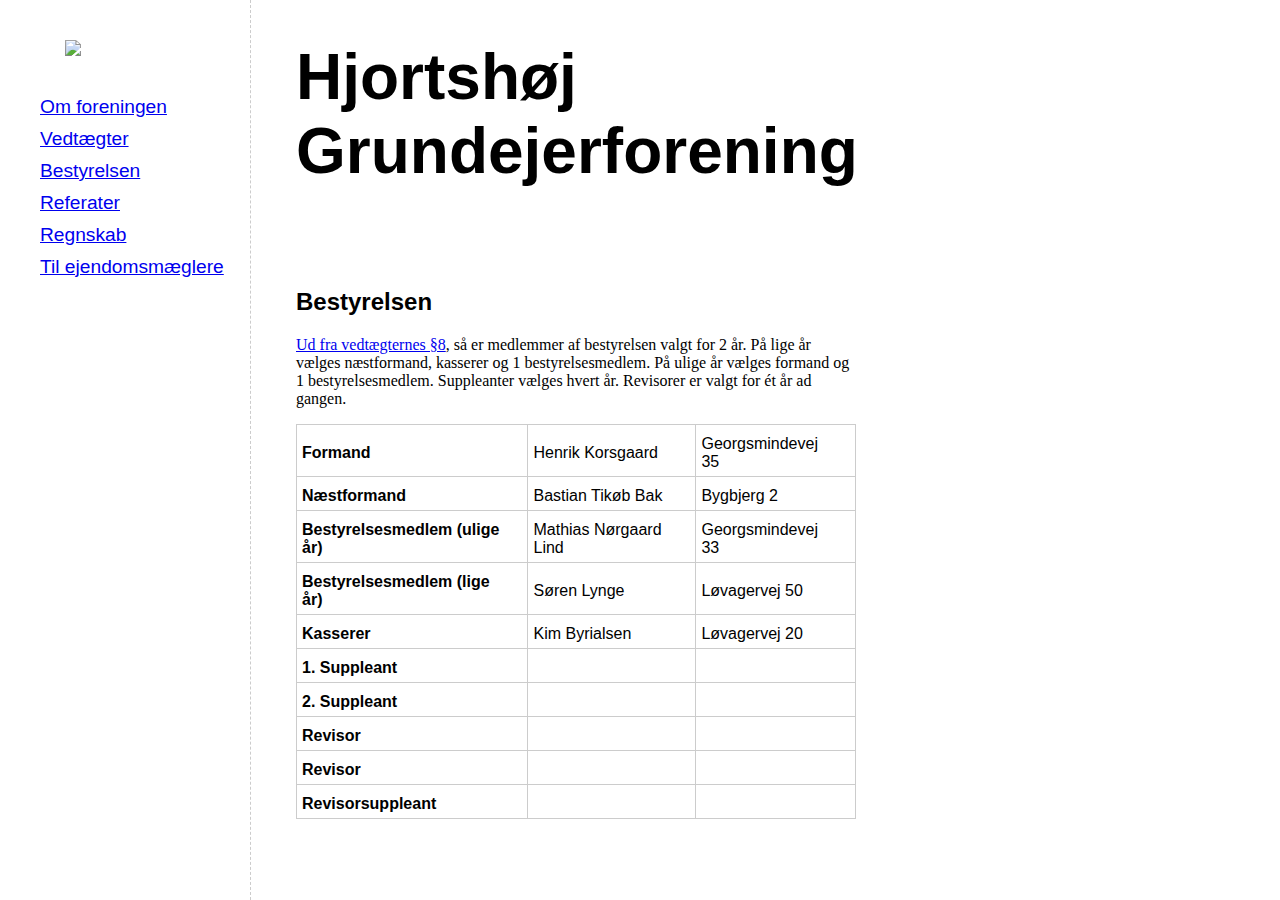
==== bestyrelsen.html @ c88b0103 "feat: vedtægter og mobile navigation" ====
<!DOCTYPE html>
<head>
    <title>Hjortshøj Grundejerforening</title>
    <meta http-equiv="Content-Type" content="text/html; charset=utf-8">
    <meta name="viewport" content="width=device-width, initial-scale=1.0">
    <link rel="stylesheet" href="styles/style.css">
</head>
<body>
    <sidebar >
        <img src="images/logo.png" />
        <toggle>
            <bar></bar>
            <bar></bar>
            <bar></bar>
        </toggle>
        <a href="index.html">Om foreningen</a>
        <a href="vedtægter.html">Vedtægter</a>
        <a href="bestyrelsen.html">Bestyrelsen</a>
        <a href="referater.html">Referater</a>
        <a href="regnskab.html">Regnskab</a>
        <a href="ejendomsmæglere.html">Til ejendomsmæglere</a>
        <script type="text/javascript">
            let toggle = document.querySelector("toggle")
            let sidebar = document.querySelector("sidebar")
            toggle.onclick = () => { sidebar.classList.toggle("open")}
        </script>
    </sidebar>
    <page>
        <article>
            <h1>Hjortshøj Grundejerforening</h1>
            <h2>Bestyrelsen</h2>
            <p><a href="./vedtægter.html#paragraf-8">Ud fra vedtægternes §8</a>, så er medlemmer af bestyrelsen valgt for 2 år. På lige år vælges næstformand, kasserer og 1 bestyrelsesmedlem. På ulige år vælges formand og 1 bestyrelsesmedlem. Suppleanter vælges hvert år. Revisorer er valgt for ét år ad gangen.</p>
            <table>
                <tr>
                  <th>Formand</th>
                  <td>Henrik Korsgaard</td>
                  <td>Georgsmindevej 35</td>
                </tr>
                <tr>
                  <th>Næstformand</th>
                  <td>Bastian Tikøb Bak</td>
                  <td>Bygbjerg 2</td>
                </tr>
                <tr>
                  <th>Bestyrelsesmedlem (ulige år)</th>
                  <td>Mathias Nørgaard Lind</td>
                  <td>Georgsmindevej 33</td>
                </tr>
                <tr>
                    <tH>Bestyrelsesmedlem (lige år)</th>
                    <td>Søren Lynge</td>
                    <td>Løvagervej 50</td>
                  </tr>
                <tr>
                    <th>Kasserer</th>
                    <td>Kim Byrialsen</td>
                    <td>Løvagervej 20</td>
                </tr>
                <tr>
                    <th>1. Suppleant</th>
                    <td></td>
                    <td></td>
                </tr>
                <tr>
                    <th>2. Suppleant</th>
                    <td></td>
                    <td></td>
                </tr>
                <tr>
                    <th>Revisor</th>
                    <td></td>
                    <td></td>
                </tr>
                <tr>
                    <th>Revisor</th>
                    <td></td>
                    <td></td>
                </tr>
                <tr>
                    <th>Revisorsuppleant</th>
                    <td></td>
                    <td></td>
                </tr>
            </table> 
        </article>
    </page> 
</body>
</html>
---- styles/style.css ----
body {
    width: 100vw;
    margin: auto;
    font-family: Helvetica, Arial,sans-serif;
    /* display:flex; Change for desktop */ 
}

sidebar {
    display: block;
    position: fixed;
    left:-170px;
    top:0x;
    width: 250px;
    border-right: 1px dashed #ccc;
    height: 100vh;
    transition: left 0.5s;
    background-color: white;
    z-index:2;
}

sidebar.open {
    left:0px;
    transition: left 0.5s;
}

sidebar img {
    display: none;
}

sidebar toggle {
    position:absolute;
    right: 0px;
    width: 80px;
    height: 80px;
    display: block;
    text-align: center;
    padding:20px 15px;
    box-sizing: border-box;
}

sidebar toggle bar {
    position: relative;
    display: block;
    height:4px;
    width:50px;
    background-color: #666;
    margin:8px 0px auto;
    border-radius: 1px;
}

sidebar.open toggle bar {
    display: none;
}

sidebar.open toggle bar:first-of-type {
    top:10px;
    display: block;
    transform: rotate(45deg)
}

sidebar.open toggle bar:last-of-type {
    top:-2px;
    display: block;
    transform: rotate(-45deg)
}

sidebar a:first-of-type {
    padding-top:100px;
}

sidebar a {
    visibility: hidden;
    display: block;
    font-size: 120%;
    padding: 5px 10px;
    transition-delay:0.5s;
    transition: visibility 0.5s;
}

sidebar.open a {
    visibility: visible;
}

page {
    display: block;
    padding-left:100px;
    z-index: 0;
    width: 80vw;
}

page article {
    padding:20px 40px;
}

page article h1 {
    margin:0px;
}

page article p, page article ol,page article ul {
    font-family:Georgia, 'Times New Roman', Times, serif
}

page article p span.paragraf {
    color:blue;
    font-size: 150%;
}

page article #map {
    height: 500px;
    width: 100%;
    max-width: 300px;
    z-index:-10;
    float: left;
    margin: 10px 50px 10px 0px;
}

table {
    width: 100%;
    border-collapse: collapse;
}

table th, table td {
    padding: 10px 20px 5px 5px;
    text-align: left;
    border: 1px solid #ccc;
    border-collapse: collapse;
}

@media (min-width:1024px) {
    body {
        display:flex;
        flex-direction: row;
        margin-left:20vw;
    }

    sidebar toggle {
        display:none;
    }

    sidebar {
        position:fixed;
        top:0px;
        left:0px;
        display: block;
        width: 250px;
        border-right: 1px dashed #ccc;
        height: 100vh;
        background-color: white;
    }

    sidebar img {
        display: block;
        margin:40px auto;
        width: 120px;
    }

    sidebar a:first-of-type {
        padding-top:0px;
    }    
    
    sidebar a {
        visibility: visible;
        padding-left: 40px;
    }

    page {
        padding:0px;
        width: 50vw;
        min-width: 600px;
    }
    
    page article {
        padding:20px 40px;
    }
    
    page article h1 {
        margin:0px;
        padding-top:20px;
        padding-bottom: 80px;
        font-size: 400%;
    }

}
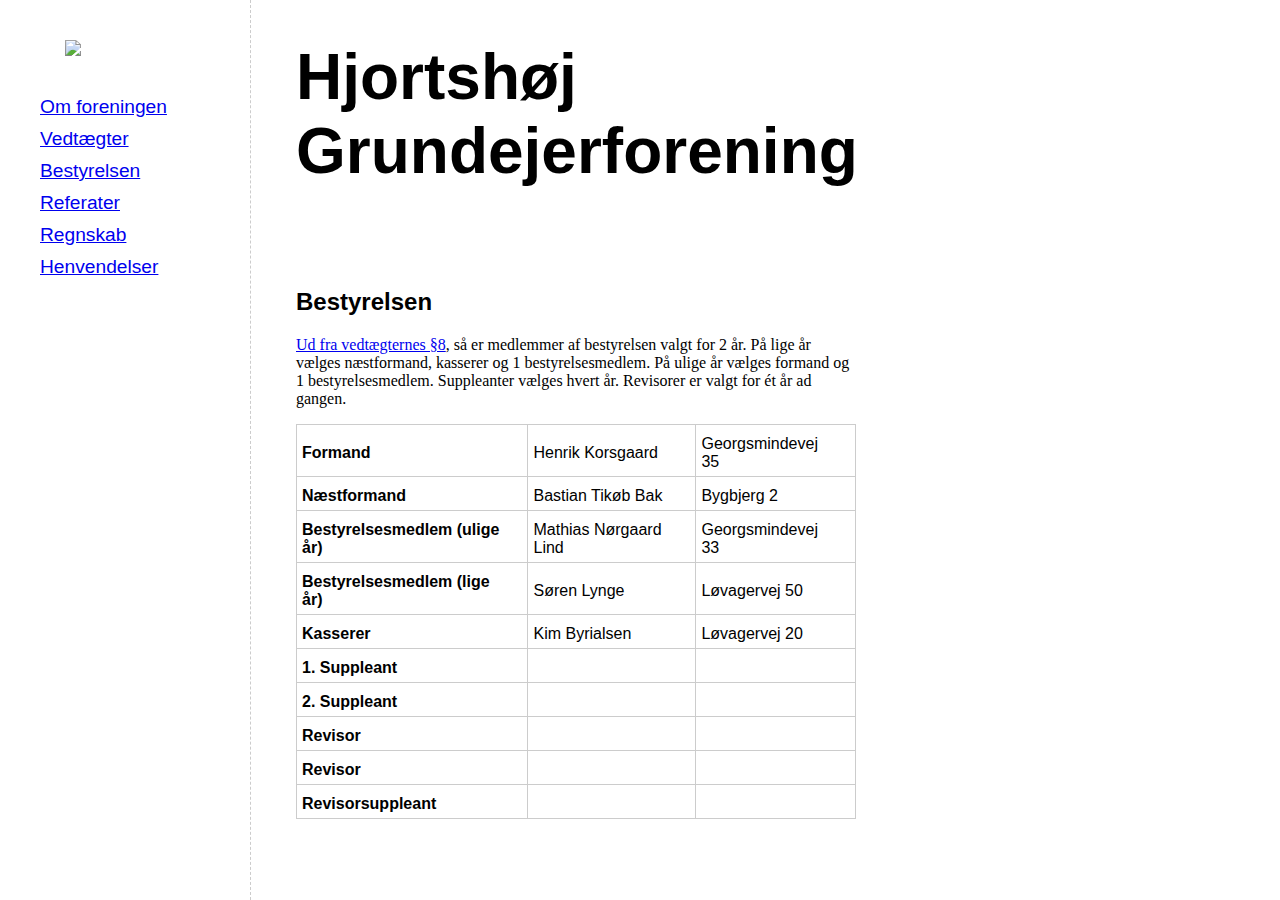
==== commit 536c1683: "minor updates" ====
--- a/bestyrelsen.html
+++ b/bestyrelsen.html
@@ -18,7 +18,7 @@
         <a href="bestyrelsen.html">Bestyrelsen</a>
         <a href="referater.html">Referater</a>
         <a href="regnskab.html">Regnskab</a>
-        <a href="ejendomsmæglere.html">Til ejendomsmæglere</a>
+        <a href="henvendelser.html">Henvendelser</a>
         <script type="text/javascript">
             let toggle = document.querySelector("toggle")
             let sidebar = document.querySelector("sidebar")
